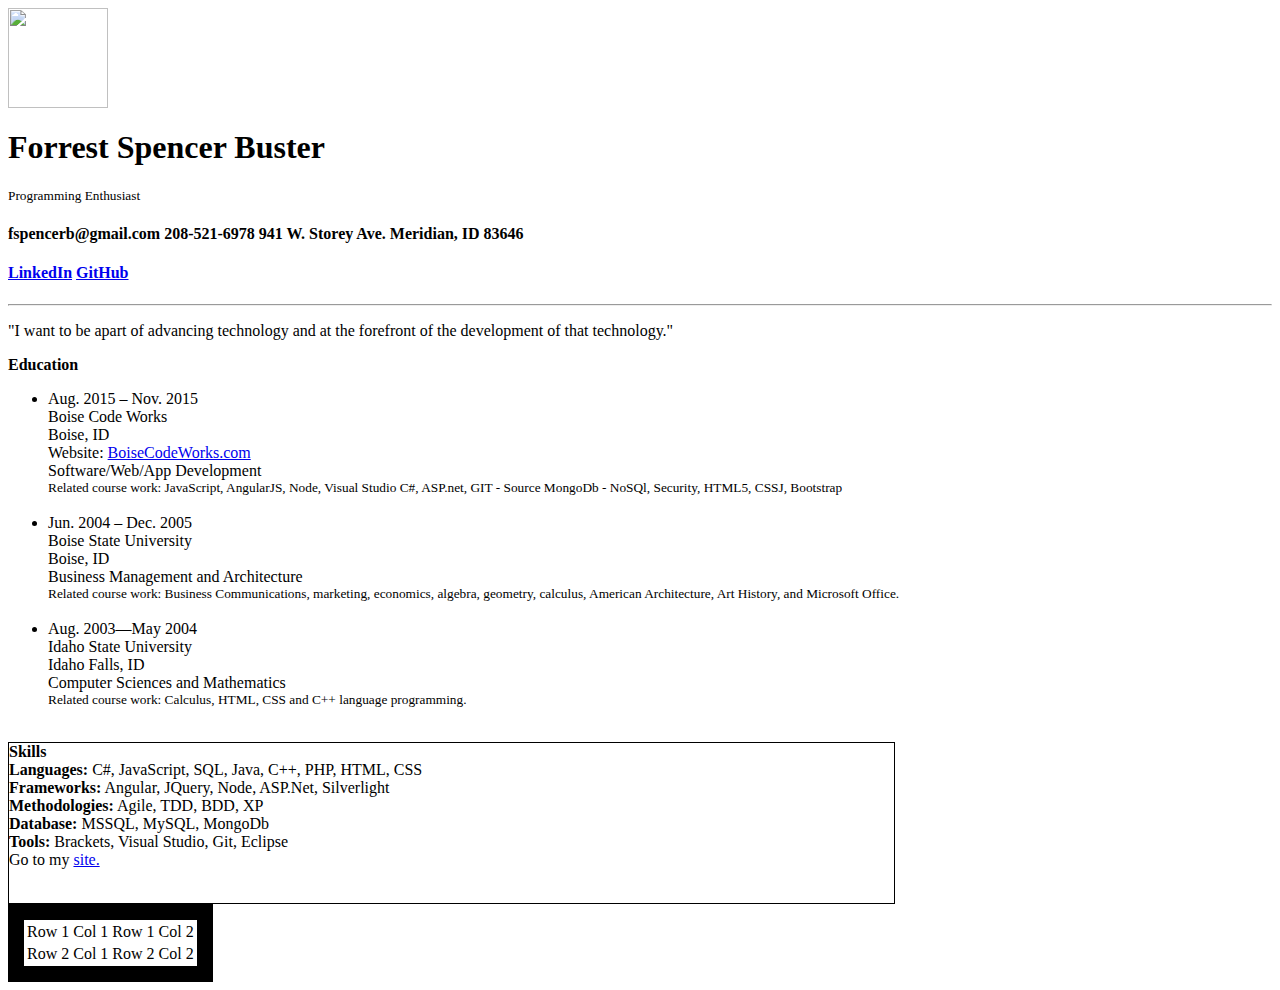
==== Forrest Spencer Buster's html resume.html @ 56c462e8 "My Resume - HTML code" ====
<html>
<head>
    <title>Forrest Spencer Buster's Resume'</title>
    <img src="..\..\Pics\Pics of Me\2015-04-30 At the top of Multnomah Waterfall for Stephs 30th bday celebration trip to oregon coast.jpg" height=100em width=100em border=.02em bordercolor="white">
</head>
    <body>
        <h1>Forrest Spencer Buster</h1><small>Programming Enthusiast</small>
        <h4>fspencerb@gmail.com 208-521-6978 941 W. Storey Ave. Meridian, ID 83646</h4>
        <h4><a href="https://www.linkedin.com/pub/spencer-buster/21/162/3a9">LinkedIn</a>&nbsp;<a href="https://fspencerb@bitbucket.org/fspencerb/tutorial.git">GitHub</a></h4>
        <hr />
        <p>"I want to be apart of advancing technology and at the forefront of the development of that technology."</p>
        <div class="section heading"><strong>Education</strong></div>
        <ul>
            <li><div class="time">Aug. 2015 – Nov. 2015</div>	<div>Boise Code Works</div>  <div>Boise, ID</div>
                <div>Website: <a href="http://boisecodeworks.com">BoiseCodeWorks.com</a></div>
                <div>Software/Web/App Development</div>
                <div><small>Related course work: JavaScript, AngularJS, Node, Visual Studio C#, ASP.net, GIT - Source MongoDb - NoSQl, Security, HTML5, CSSJ, Bootstrap</small></div>
            </li>
            <br/>
            <li><div class="time">Jun. 2004 – Dec. 2005</div>	<div>Boise State University</div>  <div>Boise, ID</div>
                <div>Business Management and Architecture</div>
                <div><small>Related course work: Business Communications, marketing, economics, algebra, geometry, calculus, American Architecture, Art History, and Microsoft Office.</small></div></li>
            <br/>
            <li><div class="time">Aug. 2003—May 2004</div>	<div>Idaho State University</div>   <div>Idaho Falls, ID</div>
                <div>Computer Sciences and Mathematics</div>
                <div><small>Related course work: Calculus, HTML, CSS and C++ language programming.</small></div>
            </li>
            <br/>
        </ul>
        <div style="border:.03em solid black; width:70%; height:10em">
            <div class="section heading"><strong>Skills</strong></div>
            <div><b>Languages:</b> C#, JavaScript, SQL, Java, C++, PHP, HTML, CSS</div>
            <div><b>Frameworks:</b> Angular, JQuery, Node, ASP.Net, Silverlight</div>
            <div><b>Methodologies:</b> Agile, TDD, BDD, XP</div>
            <div><b>Database:</b> MSSQL, MySQL, MongoDb</div>
            <div><b>Tools:</b> Brackets, Visual Studio, Git, Eclipse</div> 
            
            <div>Go to my <a href="www.google.com">site.</a></div>
        </div>
        <table style="border:1em solid black">
            <tbody>
                <tr>
                    <td>Row 1 Col 1</td><td>Row 1 Col 2</td>
                </tr>
                <tr>
                    <td>Row 2 Col 1</td><td>Row 2 Col 2</td>    
                </tr>
            </tbody>
        </table>
    </body>
</html>
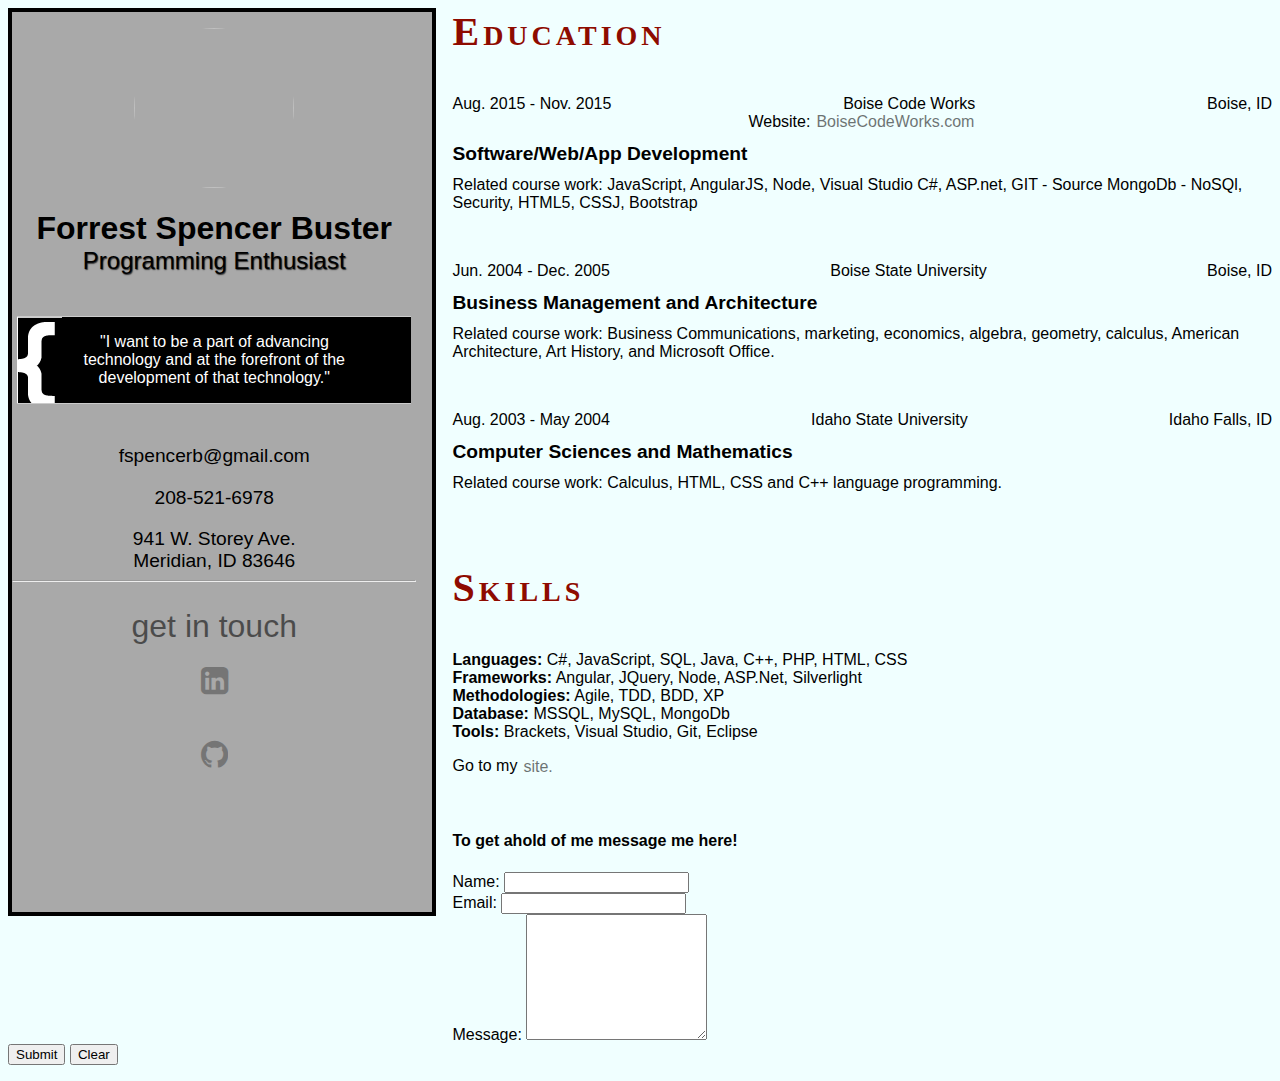
==== commit b9d54538: "updated resume and css" ====
--- a/Forrest Spencer Buster's html resume.html
+++ b/Forrest Spencer Buster's html resume.html
@@ -1,51 +1,112 @@
 <html>
+
 <head>
+    <!--Begin StyleSheets-->
+    <link rel="stylesheet" href="ResumeStyle.css">
+    <link rel="stylesheet" href="https://maxcdn.bootstrapcdn.com/font-awesome/4.4.0/css/font-awesome.min.css">
+    <!--End StyleSheets-->
     <title>Forrest Spencer Buster's Resume'</title>
-    <img src="..\..\Pics\Pics of Me\2015-04-30 At the top of Multnomah Waterfall for Stephs 30th bday celebration trip to oregon coast.jpg" height=100em width=100em border=.02em bordercolor="white">
+
 </head>
-    <body>
-        <h1>Forrest Spencer Buster</h1><small>Programming Enthusiast</small>
-        <h4>fspencerb@gmail.com 208-521-6978 941 W. Storey Ave. Meridian, ID 83646</h4>
-        <h4><a href="https://www.linkedin.com/pub/spencer-buster/21/162/3a9">LinkedIn</a>&nbsp;<a href="https://fspencerb@bitbucket.org/fspencerb/tutorial.git">GitHub</a></h4>
+
+<body>
+    <div class="box">
+        <div class="picturecontainer">
+            <img src="..\..\Pics\Pics of Me\2015-04-30 At the top of Multnomah Waterfall for Stephs 30th bday celebration trip to oregon coast.jpg"
+            class="mypicture">
+        </div>
+        <h1>Forrest Spencer Buster</h1><span class="describer">Programming Enthusiast</span>
+        <br/>
+        <br/>
+        <br/>
+        <p class="quote">"I want to be a part of advancing technology and at the forefront of the development of that technology."</p>
+        <br/>
+        <br/>
+        <div class="contactinfo" id="email">fspencerb@gmail.com</div>
+        <div class="contactinfo" id="phone">208-521-6978</div>
+        <div class="contactinfo" id="address">941 W. Storey Ave.
+            <br/> Meridian, ID 83646</div>
         <hr />
-        <p>"I want to be apart of advancing technology and at the forefront of the development of that technology."</p>
-        <div class="section heading"><strong>Education</strong></div>
-        <ul>
-            <li><div class="time">Aug. 2015 – Nov. 2015</div>	<div>Boise Code Works</div>  <div>Boise, ID</div>
-                <div>Website: <a href="http://boisecodeworks.com">BoiseCodeWorks.com</a></div>
-                <div>Software/Web/App Development</div>
-                <div><small>Related course work: JavaScript, AngularJS, Node, Visual Studio C#, ASP.net, GIT - Source MongoDb - NoSQl, Security, HTML5, CSSJ, Bootstrap</small></div>
-            </li>
+        <br/>
+        <a href="mailto:fspencerb@gmail.com" title="Email" target="_blank" class="logos email">get in touch</a>
             <br/>
-            <li><div class="time">Jun. 2004 – Dec. 2005</div>	<div>Boise State University</div>  <div>Boise, ID</div>
-                <div>Business Management and Architecture</div>
-                <div><small>Related course work: Business Communications, marketing, economics, algebra, geometry, calculus, American Architecture, Art History, and Microsoft Office.</small></div></li>
             <br/>
-            <li><div class="time">Aug. 2003—May 2004</div>	<div>Idaho State University</div>   <div>Idaho Falls, ID</div>
-                <div>Computer Sciences and Mathematics</div>
-                <div><small>Related course work: Calculus, HTML, CSS and C++ language programming.</small></div>
-            </li>
+        <div class="logos link">
+            <a href="https://www.linkedin.com/pub/spencer-buster/21/162/3a9" title="LinkedIn" target="_blank"><i class="fa fa-linkedin-square"></i></a>
             <br/>
+            <br/>
+            <a href="https://github.com/fspencerb" title="GitHub" target="_blank"><i class="fa fa-github"></i></a>
+        </div>
+
+    </div>
+    <h3 class="sectionheading">Education</h3>
+    <ul class="education">
+        <li>
+            <div class="school">
+                <span class="time">Aug. 2015 &#45; Nov. 2015</span>
+                <span class="schoolname">Boise Code Works</span>
+                <span class="city">Boise, ID</span>
+            </div>
+            <div style=text-align:center>Website: <a href="http://boisecodeworks.com" title="Oh you'd like to know more about this school? Click! They're awesome!" target="_blank">BoiseCodeWorks.com</a></div>
+            <div class="courseofstudy">Software/Web/App Development</div>
+            <div class="coursework">Related course work: JavaScript, AngularJS, Node, Visual Studio C#, ASP.net, GIT - Source MongoDb - NoSQl, Security,
+                HTML5, CSSJ, Bootstrap</div>
+        </li>
+        <br/>
+        <li>
+            <div class="school">
+                <span class="time">Jun. 2004 &#45; Dec. 2005</span>
+                <span class="schoolname">Boise State University</span>
+                <span class="city">Boise, ID</span>
+            </div>
+            <div class="courseofstudy">Business Management and Architecture</div>
+            <div class="coursework">Related course work: Business Communications, marketing, economics, algebra, geometry, calculus, American Architecture,
+                Art History, and Microsoft Office.</div>
+        </li>
+        <br/>
+        <li>
+            <div class="school">
+                <span class="time">Aug. 2003 &#45; May 2004</span>
+                <span class="schoolname">Idaho State University</span>
+                <span class="city">Idaho Falls, ID</span>
+            </div>
+            <div class="courseofstudy">Computer Sciences and Mathematics</div>
+            <div class="coursework">Related course work: Calculus, HTML, CSS and C++ language programming.</div>
+        </li>
+    </ul>
+    <div>
+        <h3 class="sectionheading">Skills</h3>
+        <ul class="skills">
+            <li><b>Languages:</b> C#, JavaScript, SQL, Java, C++, PHP, HTML, CSS</li>
+            <li><b>Frameworks:</b> Angular, JQuery, Node, ASP.Net, Silverlight</li>
+            <li><b>Methodologies:</b> Agile, TDD, BDD, XP</li>
+            <li><b>Database:</b> MSSQL, MySQL, MongoDb</li>
+            <li><b>Tools:</b> Brackets, Visual Studio, Git, Eclipse</li>
         </ul>
-        <div style="border:.03em solid black; width:70%; height:10em">
-            <div class="section heading"><strong>Skills</strong></div>
-            <div><b>Languages:</b> C#, JavaScript, SQL, Java, C++, PHP, HTML, CSS</div>
-            <div><b>Frameworks:</b> Angular, JQuery, Node, ASP.Net, Silverlight</div>
-            <div><b>Methodologies:</b> Agile, TDD, BDD, XP</div>
-            <div><b>Database:</b> MSSQL, MySQL, MongoDb</div>
-            <div><b>Tools:</b> Brackets, Visual Studio, Git, Eclipse</div> 
-            
-            <div>Go to my <a href="www.google.com">site.</a></div>
-        </div>
-        <table style="border:1em solid black">
-            <tbody>
-                <tr>
-                    <td>Row 1 Col 1</td><td>Row 1 Col 2</td>
-                </tr>
-                <tr>
-                    <td>Row 2 Col 1</td><td>Row 2 Col 2</td>    
-                </tr>
-            </tbody>
-        </table>
-    </body>
+
+        <div>Go to my <a href="www.google.com">site.</a></div>
+    </div>
+    <br/>
+    <br/>
+    <section>
+        <h4>To get ahold of me message me here!</h4>
+        <form id="ContactForm" method="post" action="nothing right now">
+            <div>
+                <lable for="contactName">Name:</lable>
+                <input name="contactName" type="test" />
+            </div>
+            <div>
+                <lable for="contactEmail">Email:</lable>
+                <input name="contactEmail" type="email" />
+            </div>
+            <div>
+                <lable for="contactMessage">Message:</lable>
+                <textarea name="contactMessage" type="text" rows="8"></textarea>
+            </div>
+            <button type="submit">Submit</button>
+            <button type="reset">Clear</button>
+        </form>
+    </section>
+</body>
+
 </html>--- a/ResumeStyle.css
+++ b/ResumeStyle.css
@@ -0,0 +1,170 @@
+body {
+    font-family: 'Josefin Sans', sans-serif;
+    background-color:azure;
+}
+
+.box {
+    height:100%;
+    width:32%;
+    border: .3em solid black;
+    background-color: darkgrey;
+    padding-top: 1em;
+    padding-right:1em;
+    float:left;
+    margin-right: 1em;
+    text-align: center;
+}
+
+.picturecontainer{
+    text-align: center;
+    border: 1em white;
+}
+
+.mypicture {
+    border-radius: 50%;
+    width:10em;
+}
+
+h1 {
+    padding-top: .01em;
+    font: Times;
+    padding-bottom: .01em;
+    margin-bottom: .01em;
+}
+
+.describer {
+    padding-top: .01em;
+    font-size: 1.5em;
+    text-align: center
+    text-transform: uppercase;
+    text-shadow: #2c2c2c .03em .03em .05em;
+}
+
+.quote {
+    font: 12px/18px normal "Courier New", sans-serif;
+    padding-left: 4em;
+    padding-top: 1em;
+    padding-bottom: 1em;
+    padding-right: 4em;
+    background-color: #000;
+    color: white;
+    border-top: 1px solid #ccc;
+    border-bottom: 1px solid #ccc;
+    margin: 5px;
+    background-image: url(codingopenquote.png);
+    background-position: middle left;
+    background-repeat: no-repeat;
+    text-indent: .03em;
+}
+
+.closequote {
+    background-image: url(codingclosequote.png);
+    background-repeat: no-repeat;
+    background-position: bottom right;
+}
+
+.contactinfo {
+    text-align: center !important;
+    margin; 1em;
+    padding; 1em;
+    font-size: 1.2em;
+}
+
+#email {
+    padding-bottom: 1em;
+}
+
+#phone {
+    padding-bottom: 1em;
+}
+
+#address {
+}
+
+.logos {
+    opacity: .55 !important;
+    font-size:2em;
+}
+
+.logos a i:hover {
+    transition: ease-in-out .50s;                                                     
+    opacity: 1;
+    color: aqua !important;
+}
+
+.link {
+    color: aqua;
+}
+
+a:link {
+    opacity: .55;
+    text-decoration: none;
+    color: #000;
+    padding: .1em;
+    border-radius: .05em;
+    -webkit-transition: color 2s ease-out;
+    -moz-transition: color 2s ease-out;
+    -o-transition: color 2s ease-out;
+    transition: color 1s ease-out;
+}
+
+a:hover {                                                    
+    opacity: 1;
+    color: aqua !important;
+    padding: .1em;
+    border-radius: .05em;
+    cursor: pointer;
+}
+
+h3.sectionheading {
+    font-variant: small-caps;
+    font-family: ;
+    font-stretch: expanded;
+    font-kerning: large;
+    font-size: 2em;
+    font-weight: 900;
+    font-size: 2.5em;
+    font-family: Georgia;
+    letter-spacing: 0.1em;
+    color: rgb(142,11,0);
+    text-shadow: 1px 1px 1px rgba(255,255,255,0.6);
+}
+
+.school{
+    text-align: center;
+}
+
+.schoolname{
+    text-align: center;
+}
+
+.city{
+    float: right;
+}
+
+h1 { 
+    text-align: center;
+}
+
+.time{
+    float:left;
+}
+
+.education{
+    list-style: none;
+}
+
+.skills{
+    list-style: none;
+}
+
+.courseofstudy {
+    font-family: "Arial Black", Gadget, sans-serif;
+    font-weight: 900;
+    font-size: 1.2em;
+    padding: .6em;
+}
+
+.coursework {
+    padding-bottom: 2em;
+}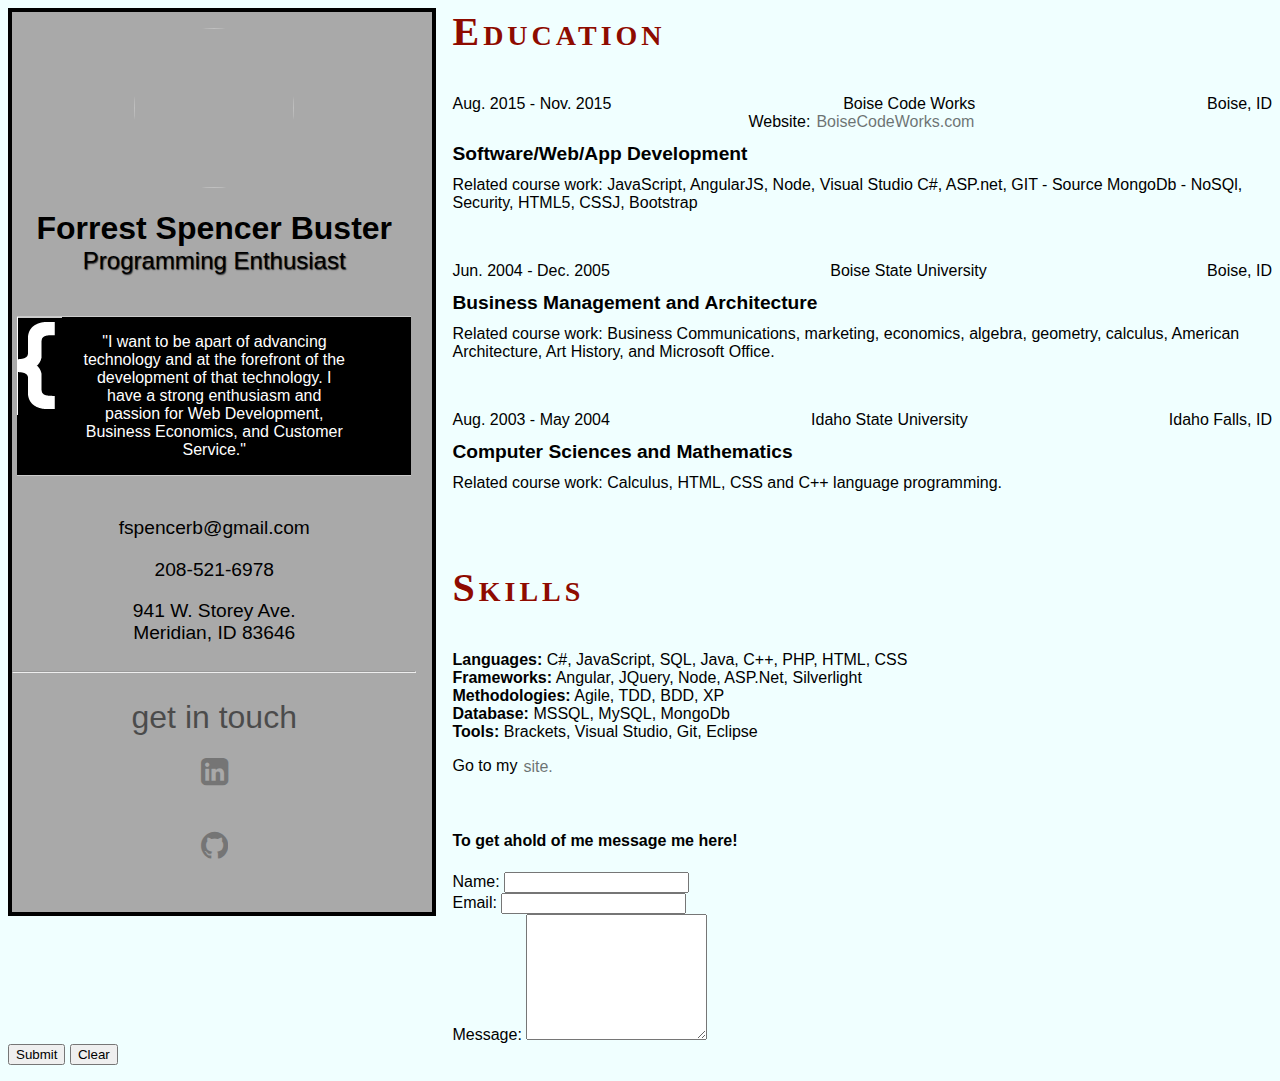
==== commit 746e26c3: "added comments and lengthened quote" ====
--- a/Forrest Spencer Buster's html resume.html
+++ b/Forrest Spencer Buster's html resume.html
@@ -6,7 +6,6 @@
     <link rel="stylesheet" href="https://maxcdn.bootstrapcdn.com/font-awesome/4.4.0/css/font-awesome.min.css">
     <!--End StyleSheets-->
     <title>Forrest Spencer Buster's Resume'</title>
-
 </head>
 
 <body>
@@ -19,7 +18,7 @@
         <br/>
         <br/>
         <br/>
-        <p class="quote">"I want to be a part of advancing technology and at the forefront of the development of that technology."</p>
+        <p class="quote">"I want to be apart of advancing technology and at the forefront of the development of that technology. I have a strong enthusiasm and passion for Web Development, Business Economics, and Customer Service."</p>
         <br/>
         <br/>
         <div class="contactinfo" id="email">fspencerb@gmail.com</div>
@@ -107,6 +106,9 @@
             <button type="reset">Clear</button>
         </form>
     </section>
+    <!--Begin JavaScript link-->
+    <script src="ResumeJS.js "></script>
+    <!--End JavaScript link-->
 </body>
 
 </html>--- a/ResumeStyle.css
+++ b/ResumeStyle.css
@@ -79,6 +79,7 @@
 }
 
 #address {
+    padding-bottom: 1em;
 }
 
 .logos {
